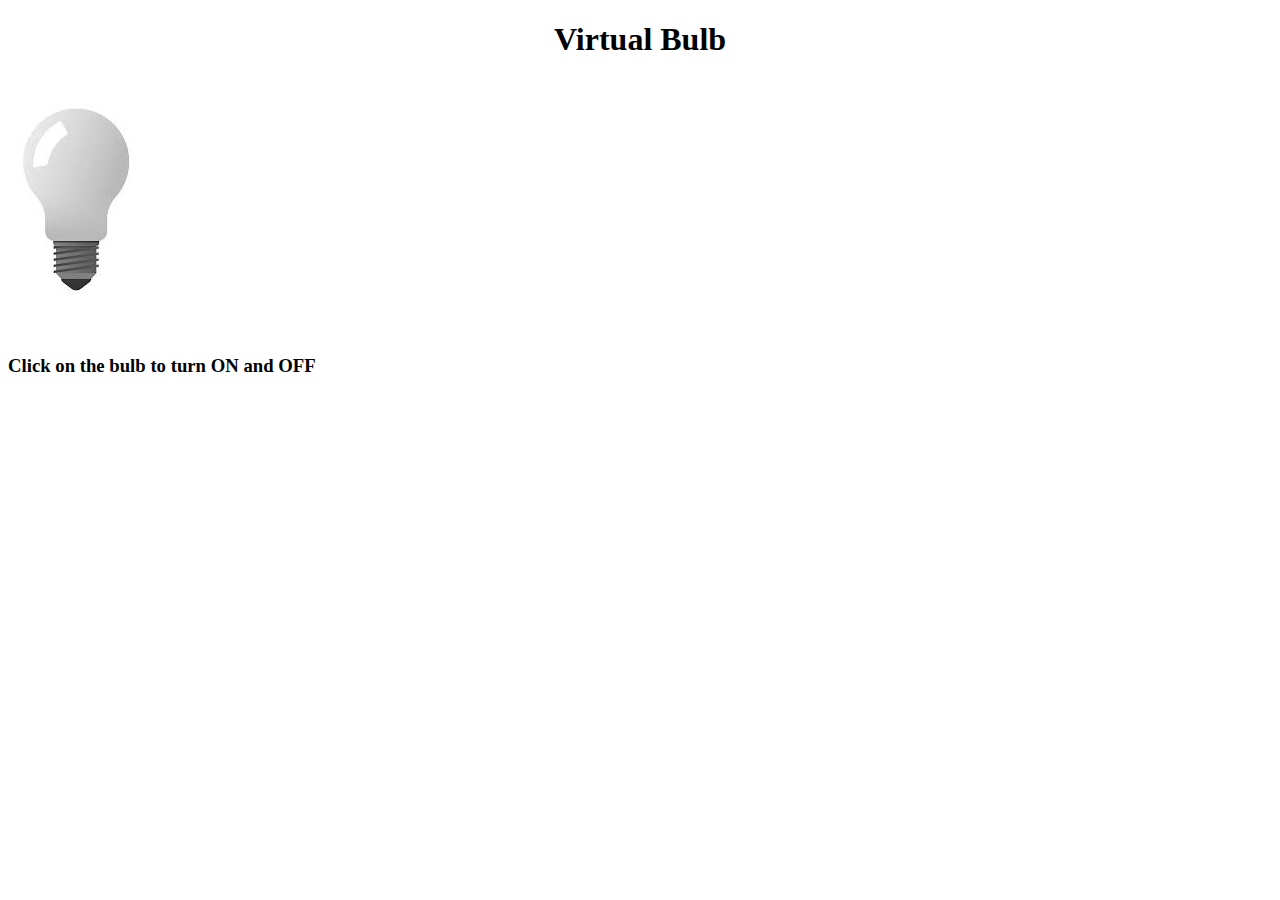
==== index.html @ 484e4e0c "first commit" ====
<!DOCTYPE html>
<html lang="en">
<head>
    <meta charset="UTF-8">
    <meta http-equiv="X-UA-Compatible" content="IE=edge">
    <meta name="viewport" content="width=device-width, initial-scale=1.0">
    <title>Bulb on and off using HTML and CSS</title>
    <link rel="stylesheet" href="style.css">
</head>
<body>
    <h1 align="center">Virtual Bulb</h1><br>
    <a href="bulbon.html"><img src="bulboff.png"></a><br><br>
    <h3>Click on the bulb to turn <b>ON</b> and <b>OFF</b></h3>
</body>
</html>
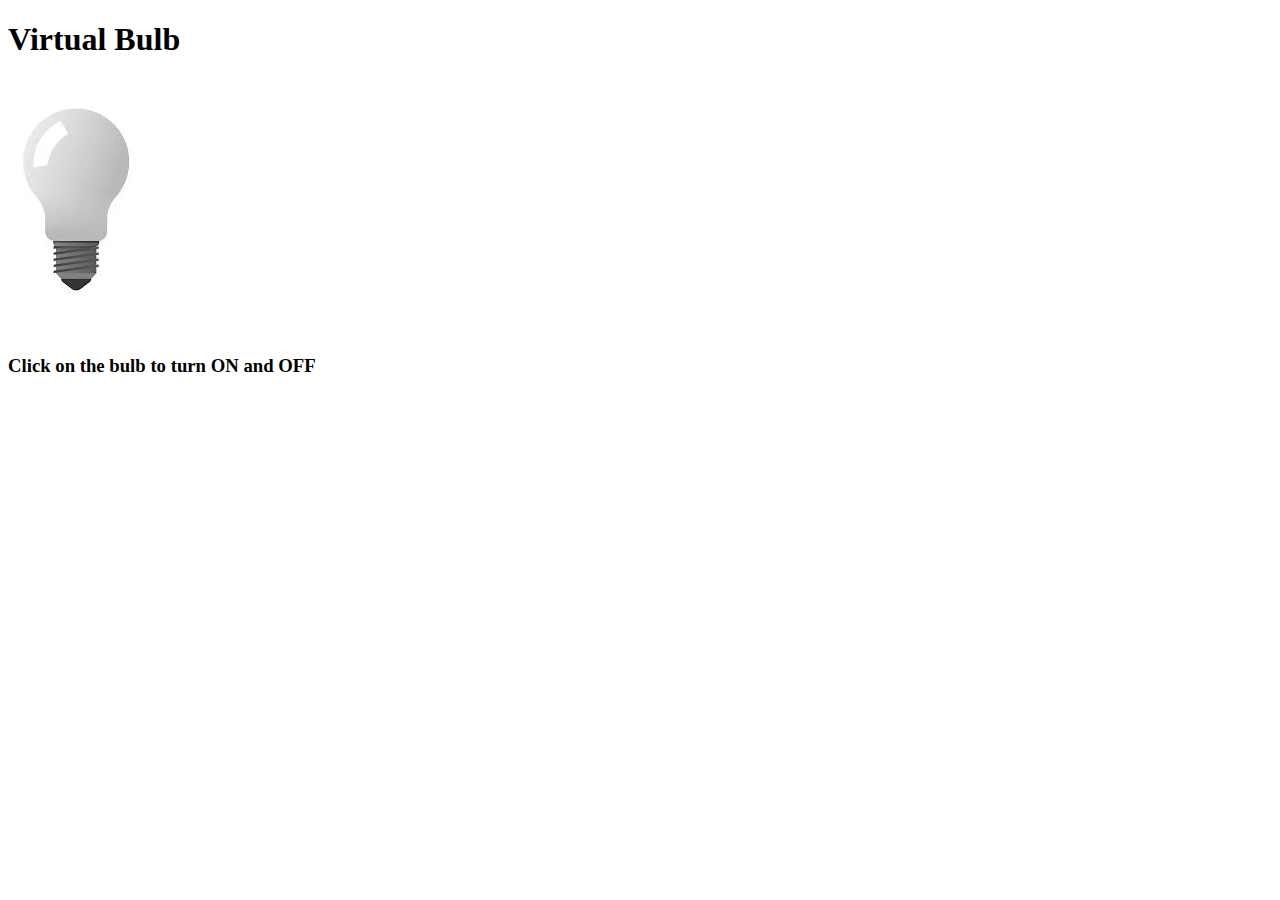
==== commit 263f9b9b: "Update index.html" ====
--- a/index.html
+++ b/index.html
@@ -8,8 +8,8 @@
     <link rel="stylesheet" href="style.css">
 </head>
 <body>
-    <h1 align="center">Virtual Bulb</h1><br>
+    <h1>Virtual Bulb</h1><br>
     <a href="bulbon.html"><img src="bulboff.png"></a><br><br>
     <h3>Click on the bulb to turn <b>ON</b> and <b>OFF</b></h3>
 </body>
-</html>+</html>
